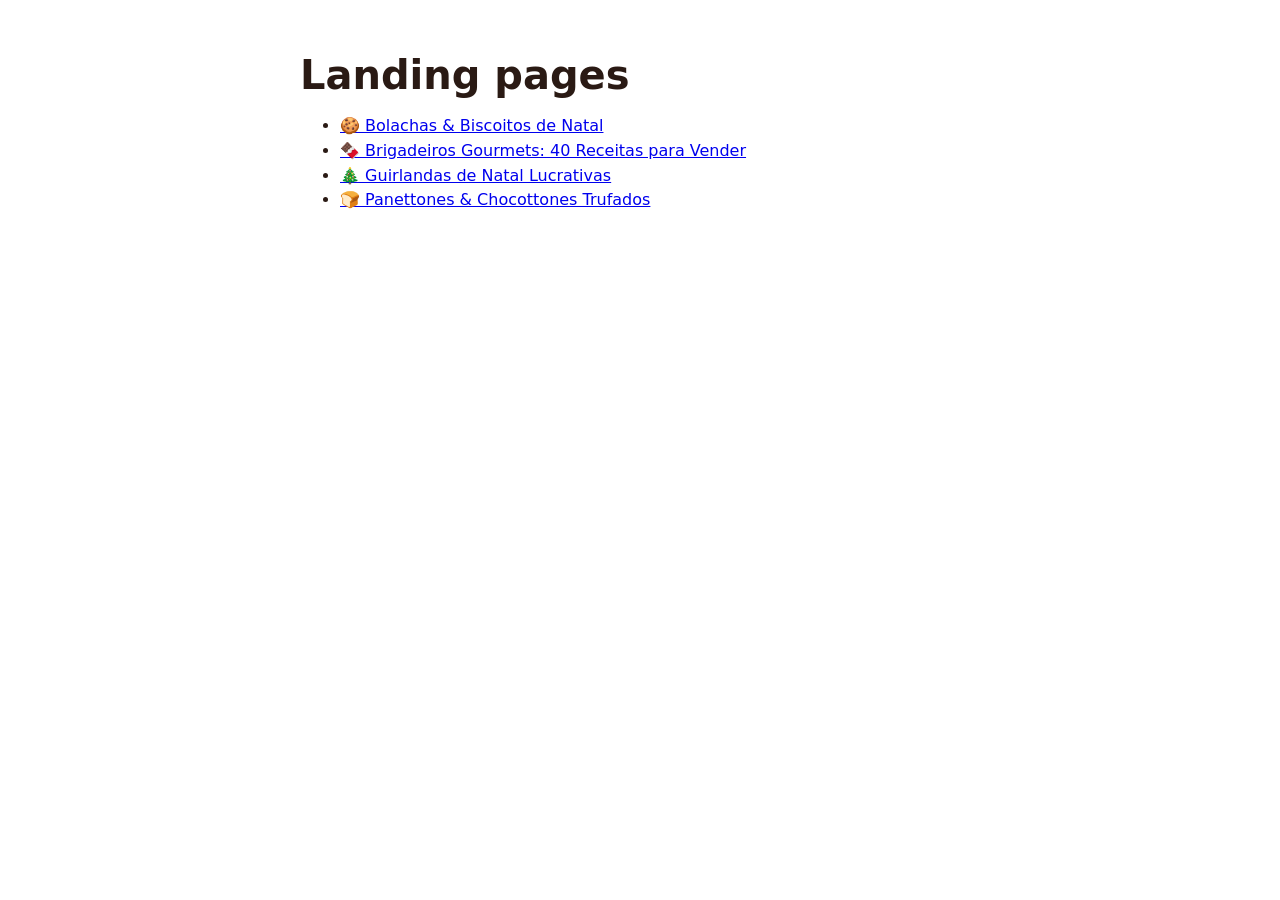
==== index.html @ 6656bd45 "Adiciona landing pages dos 4 ebooks com Meta Pixel Co-Authored-By: Claude Sonnet 5.5 <noreply@anthro" ====
<!doctype html><meta charset="utf-8"><meta name="viewport" content="width=device-width,initial-scale=1"><meta name="robots" content="noindex"><title>Ebooks</title><link rel="stylesheet" href="assets/style.css"><div class="wrap" style="padding:40px 20px"><h1>Landing pages</h1><ul><li><a href="bolachas-biscoitos-natal/">🍪 Bolachas &amp; Biscoitos de Natal</a></li><li><a href="brigadeiros-gourmet/">🍫 Brigadeiros Gourmets: 40 Receitas para Vender</a></li><li><a href="guirlandas-natal-lucrativas/">🎄 Guirlandas de Natal Lucrativas</a></li><li><a href="panettones-chocottones/">🍞 Panettones &amp; Chocottones Trufados</a></li></ul></div>
---- assets/style.css ----
:root{--red:#b3122b;--green:#1f7a4d;--cream:#fff8ef;--ink:#2a1a14;--gold:#e8a317}
*{box-sizing:border-box}
body{margin:0;font-family:system-ui,-apple-system,"Segoe UI",Roboto,sans-serif;color:var(--ink);background:#fff;line-height:1.55;padding-bottom:72px}
.wrap{max-width:720px;margin:0 auto;padding:0 20px}
.hero{background:linear-gradient(160deg,var(--red),#7d0b1d);color:#fff;text-align:center;padding:44px 0 36px}
.emoji{font-size:56px}
h1{font-size:clamp(26px,6vw,40px);line-height:1.15;margin:12px 0}
h1 em{font-style:normal;color:var(--gold)}
h2{font-size:24px;margin:0 0 14px}
.sub{font-size:18px;opacity:.95}
.price{margin:16px 0}.price s{opacity:.7;display:block}.price strong{font-size:28px;color:var(--gold)}
.cta{display:inline-block;background:var(--green);color:#fff;font-weight:700;font-size:19px;padding:16px 28px;border-radius:999px;text-decoration:none;box-shadow:0 6px 16px rgba(0,0,0,.25);animation:pulse 2s infinite}
.cta:hover{filter:brightness(1.1)}
@keyframes pulse{50%{transform:scale(1.04)}}
.safe{font-size:14px;opacity:.9;margin-top:12px}
section{padding:32px 0}
section.alt{background:var(--cream);margin:0 -20px;padding:32px 20px}
.check{list-style:none;padding:0;margin:0 0 20px}
.check li{padding:10px 0 10px 34px;position:relative;border-bottom:1px solid #eee}
.check li::before{content:"✔";position:absolute;left:4px;color:var(--green);font-weight:700}
.guarantee{text-align:center;border:2px dashed var(--gold);border-radius:16px;padding:24px;margin:16px 0}
details{border:1px solid #e5ddd3;border-radius:10px;padding:12px 16px;margin-bottom:10px}
summary{font-weight:600;cursor:pointer}
.final{text-align:center}
footer{background:#2a1a14;color:#cbb;font-size:13px;padding:20px 0;text-align:center}
.sticky{position:fixed;bottom:0;left:0;right:0;background:#fff;padding:10px;text-align:center;box-shadow:0 -4px 12px rgba(0,0,0,.12);z-index:9}
.sticky .cta{animation:none;width:100%;max-width:420px;padding:13px 16px;font-size:17px}
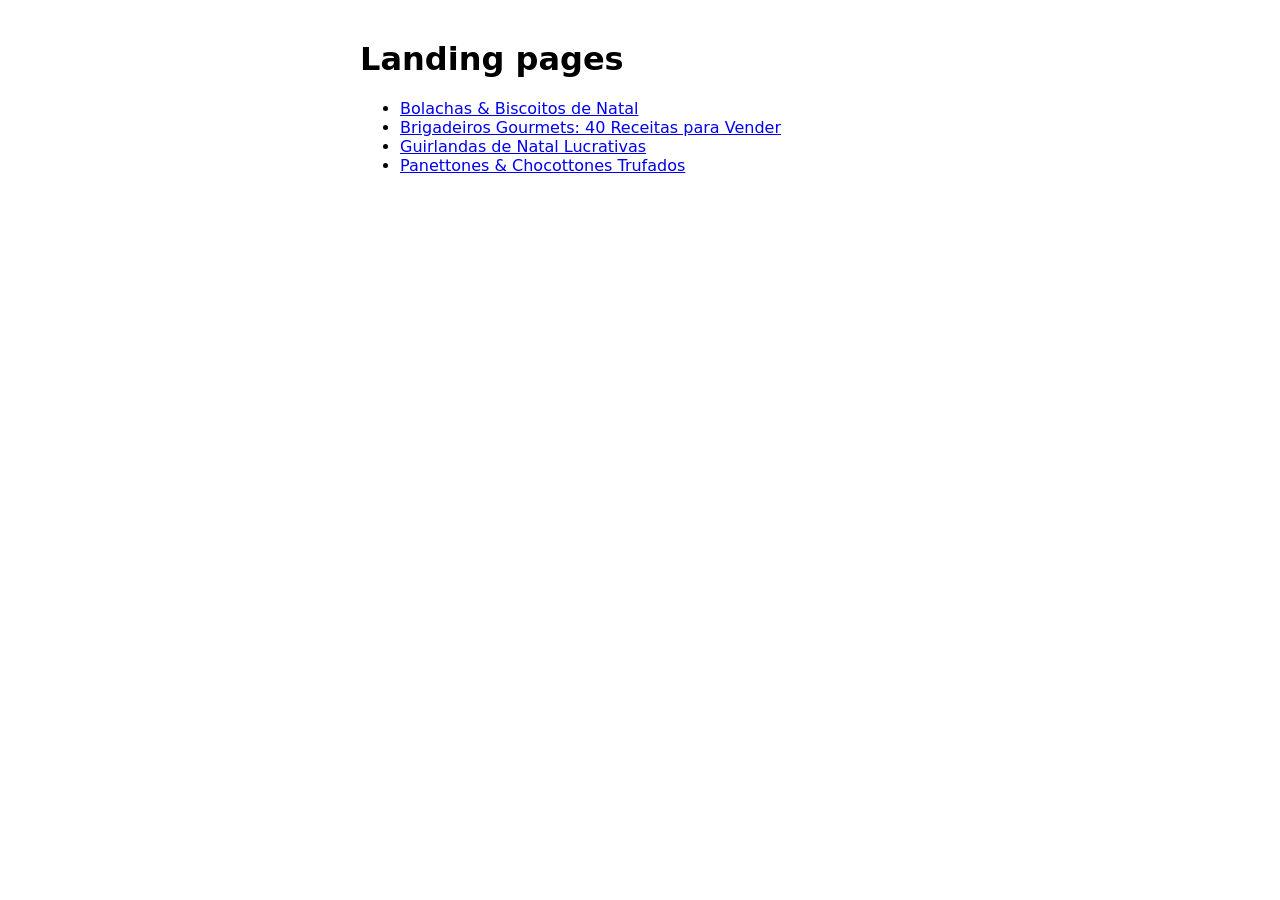
==== commit 884e5ed1: "Redesign moderno das landing pages com mockup do ebook e ilustracoes Co-Authored-By: Claude Sonnet 5" ====
--- a/index.html
+++ b/index.html
@@ -1 +1 @@
-<!doctype html><meta charset="utf-8"><meta name="viewport" content="width=device-width,initial-scale=1"><meta name="robots" content="noindex"><title>Ebooks</title><link rel="stylesheet" href="assets/style.css"><div class="wrap" style="padding:40px 20px"><h1>Landing pages</h1><ul><li><a href="bolachas-biscoitos-natal/">🍪 Bolachas &amp; Biscoitos de Natal</a></li><li><a href="brigadeiros-gourmet/">🍫 Brigadeiros Gourmets: 40 Receitas para Vender</a></li><li><a href="guirlandas-natal-lucrativas/">🎄 Guirlandas de Natal Lucrativas</a></li><li><a href="panettones-chocottones/">🍞 Panettones &amp; Chocottones Trufados</a></li></ul></div>+<!doctype html><meta charset="utf-8"><meta name="viewport" content="width=device-width,initial-scale=1"><meta name="robots" content="noindex"><title>Ebooks</title><div style="max-width:560px;margin:40px auto;padding:0 20px;font-family:system-ui"><h1>Landing pages</h1><ul><li><a href="bolachas-biscoitos-natal/">Bolachas &amp; Biscoitos de Natal</a></li><li><a href="brigadeiros-gourmet/">Brigadeiros Gourmets: 40 Receitas para Vender</a></li><li><a href="guirlandas-natal-lucrativas/">Guirlandas de Natal Lucrativas</a></li><li><a href="panettones-chocottones/">Panettones &amp; Chocottones Trufados</a></li></ul></div>
